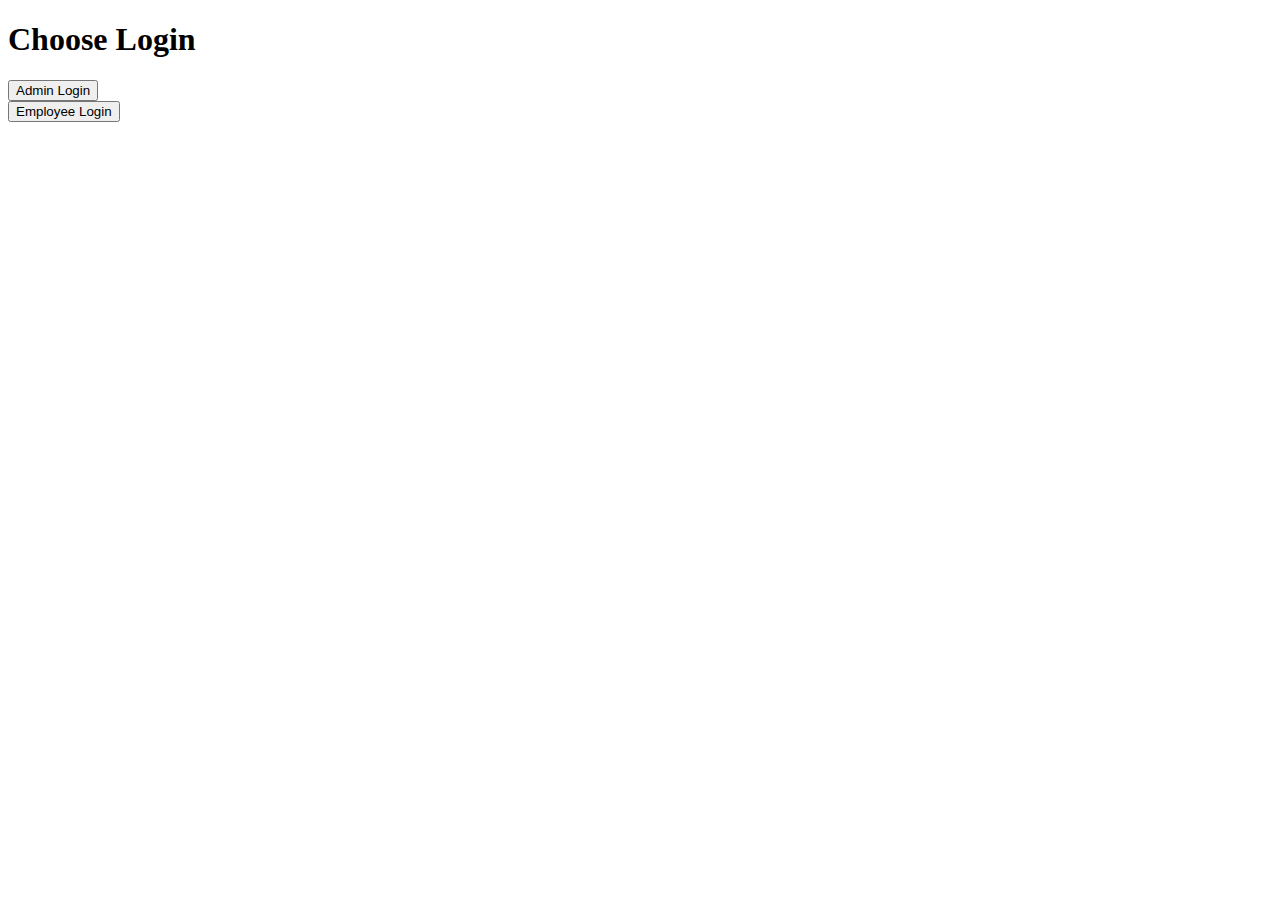
==== index.html @ 175ffb30 "initial commit" ====
<!DOCTYPE html>
<html lang="en">
<head>
    <meta charset="UTF-8">
    <meta name="viewport" content="width=device-width, initial-scale=1.0">
    <title>Login Selection</title>
    <link rel="stylesheet" href="styles.css">
</head>
<body>
    <div class="selection-container">
        <h1>Choose Login</h1>
        <div class="button-group">
            <form action="admin-login.html" method="get">
                <button type="submit" class="btn">Admin Login</button>
            </form>
            <form action="employee-login.html" method="get">
                <button type="submit" class="btn">Employee Login</button>
            </form>
        </div>
    </div>
</body>
</html>
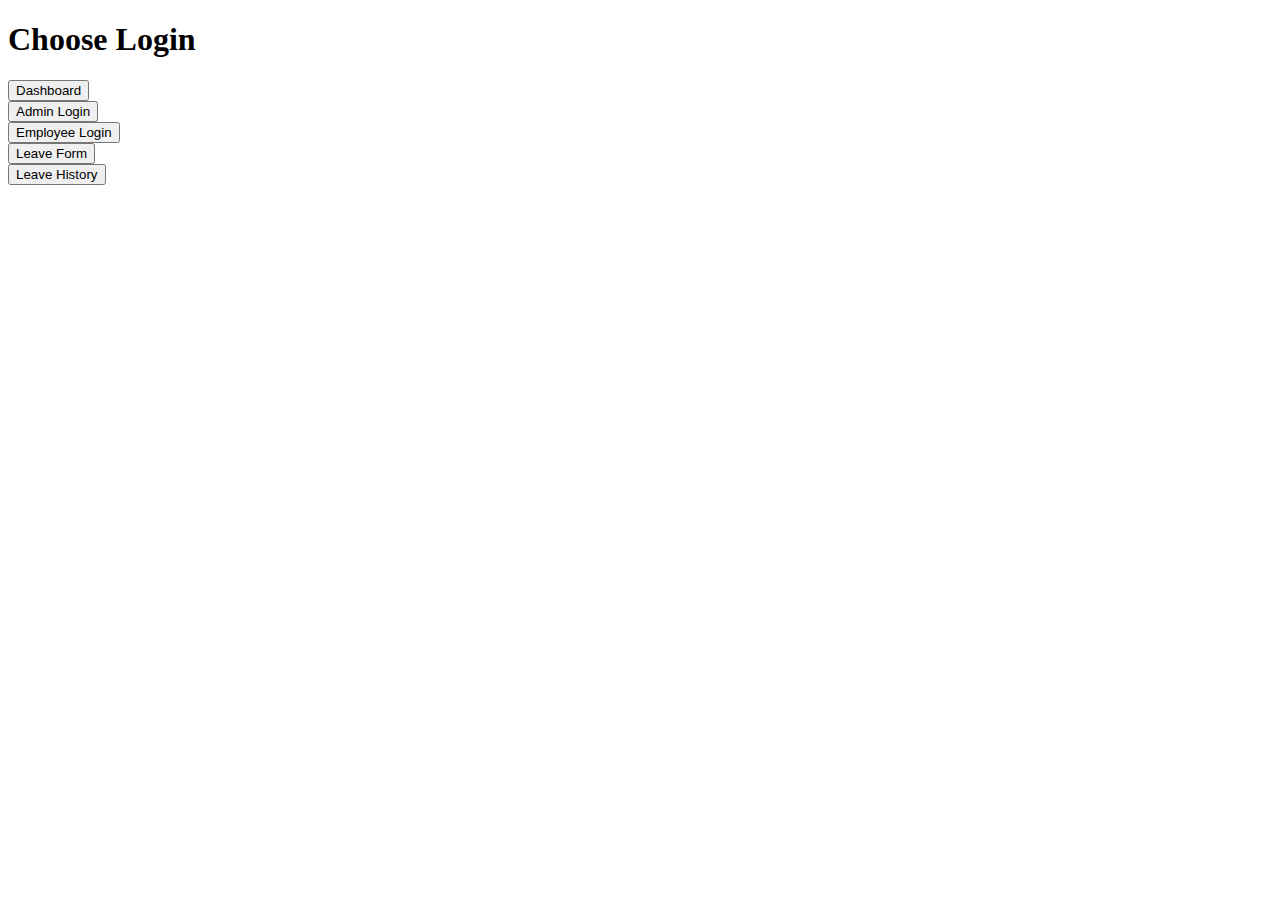
==== commit 469b7878: "dash" ====
--- a/index.html
+++ b/index.html
@@ -10,12 +10,21 @@
     <div class="selection-container">
         <h1>Choose Login</h1>
         <div class="button-group">
+            <form action="dashboard.html" method="get">
+                <button type="submit" class="btn">Dashboard </button>
+            </form>
             <form action="admin-login.html" method="get">
                 <button type="submit" class="btn">Admin Login</button>
             </form>
             <form action="employee-login.html" method="get">
                 <button type="submit" class="btn">Employee Login</button>
             </form>
+            <form action="leave-request-form.html" method="get">
+                <button type="submit" class="btn">Leave Form</button>
+            </form>
+            <form action="Leave-history.html" method="get">
+                <button type="submit" class="btn">Leave History</button>
+            </form>
         </div>
     </div>
 </body>
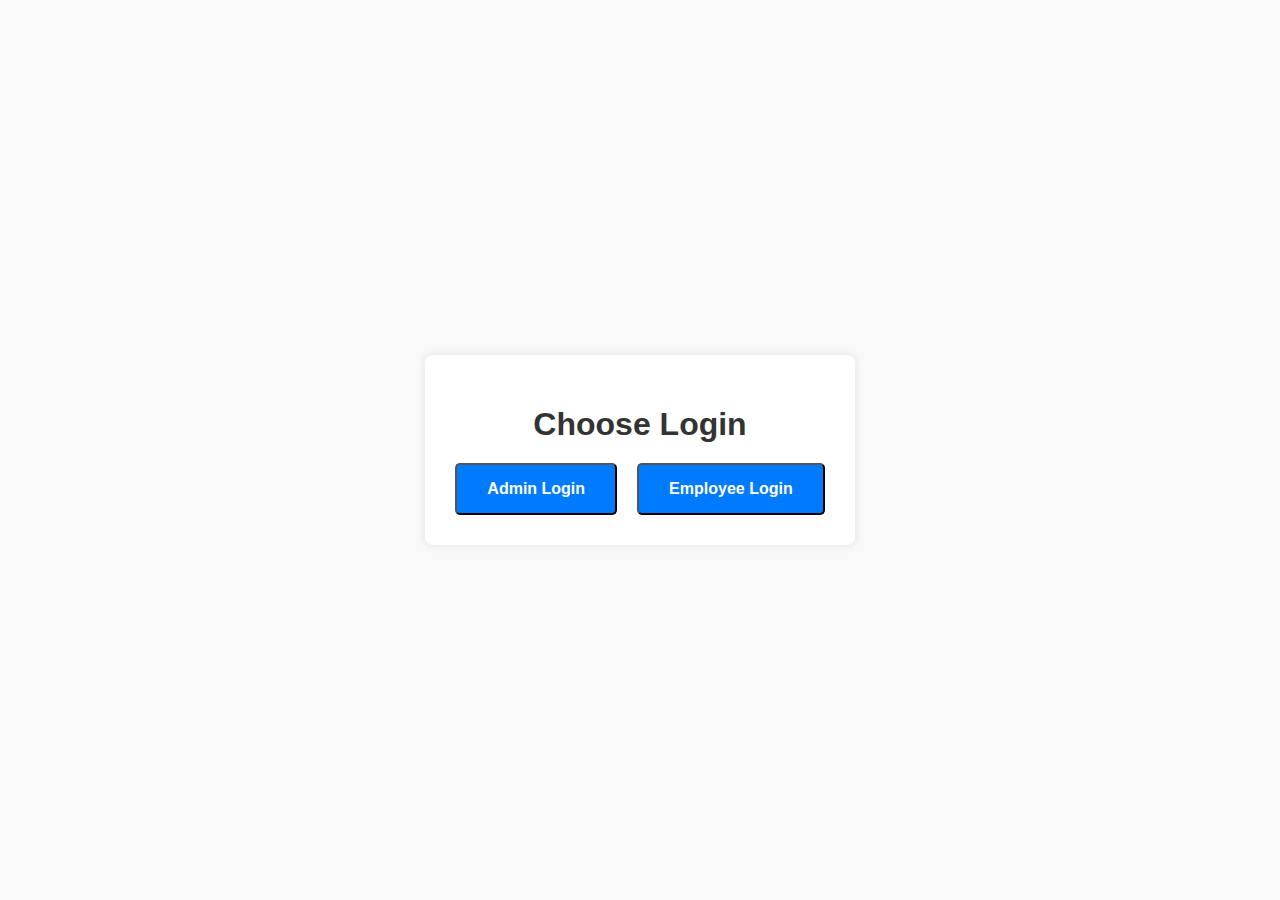
==== commit 0583e4bf: "commit" ====
--- a/index.html
+++ b/index.html
@@ -10,21 +10,14 @@
     <div class="selection-container">
         <h1>Choose Login</h1>
         <div class="button-group">
-            <form action="dashboard.html" method="get">
-                <button type="submit" class="btn">Dashboard </button>
-            </form>
+
             <form action="admin-login.html" method="get">
                 <button type="submit" class="btn">Admin Login</button>
             </form>
             <form action="employee-login.html" method="get">
                 <button type="submit" class="btn">Employee Login</button>
             </form>
-            <form action="leave-request-form.html" method="get">
-                <button type="submit" class="btn">Leave Form</button>
-            </form>
-            <form action="Leave-history.html" method="get">
-                <button type="submit" class="btn">Leave History</button>
-            </form>
+
         </div>
     </div>
 </body>
--- a/styles.css
+++ b/styles.css
@@ -0,0 +1,364 @@
+body {
+  font-family: Arial, sans-serif;
+  background-color: #f9f9f9;
+  margin: 0;
+  padding: 0;
+}
+
+.container {
+  width: 80%;
+  margin: 20px auto;
+  background-color: #fff;
+  padding: 20px;
+  border-radius: 10px;
+  box-shadow: 0 4px 8px rgba(0, 0, 0, 0.1);
+}
+
+h1 {
+  text-align: center;
+  margin-bottom: 20px;
+  color: #333;
+}
+
+.filter-section {
+  display: flex;
+  justify-content: space-between;
+  margin-bottom: 20px;
+}
+
+.filter-section input,
+.filter-section select,
+.filter-section button {
+  padding: 10px;
+  font-size: 16px;
+  margin-right: 10px;
+}
+
+table {
+  width: 100%;
+  border-collapse: collapse;
+  margin-top: 20px;
+}
+
+table th,
+table td {
+  border: 1px solid #ddd;
+  padding: 10px;
+  text-align: center;
+}
+
+table th {
+  background-color: #007bff;
+  color: #fff;
+}
+
+table tr:nth-child(even) {
+  background-color: #f2f2f2;
+}
+
+table tr:hover {
+  background-color: #f1f1f1;
+}
+body {
+  font-family: Arial, sans-serif;
+  background-color: #f0f0f0;
+  display: flex;
+  justify-content: center;
+  align-items: center;
+  height: 100vh;
+  margin: 0;
+}
+
+.selection-container {
+  text-align: center;
+  background: #ffffff;
+  padding: 30px;
+  border-radius: 8px;
+  box-shadow: 0 0 10px rgba(0, 0, 0, 0.1);
+}
+
+h1 {
+  margin-bottom: 20px;
+}
+
+.button-group {
+  display: flex;
+  gap: 20px;
+  justify-content: center;
+}
+
+.btn {
+  text-decoration: none;
+  padding: 15px 30px;
+  color: #fff;
+  background-color: #007bff;
+  border-radius: 5px;
+  font-size: 16px;
+  font-weight: bold;
+  transition: background-color 0.3s;
+}
+
+.btn:hover {
+  background-color: #0056b3;
+}
+body {
+  font-family: "Arial", sans-serif;
+  margin: 0;
+  padding: 0;
+  background-color: #f4f4f9;
+  display: flex;
+  justify-content: center;
+  align-items: center;
+  height: 100vh;
+}
+
+/* Login Container */
+.login-container {
+  background-color: #fff;
+  padding: 30px;
+  border-radius: 10px;
+  box-shadow: 0 4px 8px rgba(0, 0, 0, 0.1);
+  width: 100%;
+  max-width: 400px;
+}
+
+/* Title */
+.login-container h1 {
+  font-size: 24px;
+  margin-bottom: 20px;
+  color: #333;
+  text-align: center;
+}
+
+/* Form Fields */
+.form-group {
+  margin-bottom: 15px;
+}
+
+.form-group label {
+  display: block;
+  margin-bottom: 5px;
+  font-weight: bold;
+  color: #555;
+}
+
+.form-group input {
+  width: 100%;
+  padding: 10px;
+  font-size: 16px;
+  border: 1px solid #ccc;
+  border-radius: 5px;
+  box-sizing: border-box;
+}
+
+/* Submit Button */
+.login-btn {
+  width: 100%;
+  padding: 10px;
+  font-size: 16px;
+  font-weight: bold;
+  color: #fff;
+  background-color: #007bff;
+  border: none;
+  border-radius: 5px;
+  cursor: pointer;
+  transition: background-color 0.3s;
+}
+
+.login-btn:hover {
+  background-color: #0056b3;
+}
+
+/* Error/Message Styling */
+.error {
+  color: #ff4d4d;
+  font-size: 14px;
+  margin-top: -10px;
+  margin-bottom: 10px;
+}
+
+.success {
+  color: #28a745;
+  font-size: 14px;
+  margin-top: -10px;
+  margin-bottom: 10px;
+}
+
+/* Responsive Design */
+@media (max-width: 576px) {
+  .login-container {
+    padding: 20px;
+  }
+
+  .login-container h1 {
+    font-size: 20px;
+  }
+}
+/* General Styles */
+body {
+  font-family: "Arial", sans-serif;
+  margin: 0;
+  padding: 0;
+  background-color: #f4f4f9; /* Light gray background */
+  display: flex;
+  justify-content: center;
+  align-items: center;
+  height: 100vh;
+}
+
+/* Admin Container Styles */
+.admin-container {
+  background-color: #007bff; /* Blue background for admin */
+  color: #fff; /* White text */
+  padding: 30px;
+  border-radius: 10px;
+  box-shadow: 0 4px 8px rgba(0, 0, 0, 0.2); /* Subtle shadow */
+  width: 100%;
+  max-width: 400px;
+  text-align: center;
+}
+
+/* Title Styling */
+.admin-container h1 {
+  margin-bottom: 20px;
+  font-size: 24px;
+  text-transform: uppercase;
+  color: #fff; /* White text for title */
+}
+
+/* Label Styling */
+.admin-container label {
+  display: block;
+  text-align: left;
+  margin-bottom: 5px;
+  font-weight: bold;
+  color: #e3f2fd; /* Light blue text */
+}
+
+/* Input Fields */
+.admin-container input {
+  width: 100%;
+  padding: 10px;
+  margin-bottom: 15px;
+  font-size: 16px;
+  border: none;
+  border-radius: 5px;
+  background-color: #e3f2fd; /* Light blue background */
+  color: #007bff; /* Blue text */
+  box-sizing: border-box;
+}
+
+/* Submit Button */
+.admin-container button {
+  width: 100%;
+  padding: 10px;
+  font-size: 16px;
+  font-weight: bold;
+  color: #fff; /* White text */
+  background-color: #0056b3; /* Darker blue for button */
+  border: none;
+  border-radius: 5px;
+  cursor: pointer;
+  transition: background-color 0.3s ease, transform 0.3s ease;
+}
+
+/* Button Hover Effect */
+.admin-container button:hover {
+  background-color: #003d80; /* Even darker blue */
+  transform: scale(1.05); /* Slightly enlarge on hover */
+}
+
+/* Responsive Design */
+@media (max-width: 576px) {
+  .admin-container {
+    padding: 20px;
+  }
+
+  .admin-container h1 {
+    font-size: 20px;
+  }
+}
+/* General Styling */
+body {
+  font-family: 'Arial', sans-serif;
+  margin: 0;
+  padding: 0;
+  background-color: #f9f9f9; /* Light gray background */
+  display: flex;
+  justify-content: center;
+  align-items: center;
+  height: 100vh;
+}
+
+/* Employee Login Container */
+.login-container {
+  background-color: #28a745; /* Green background for employee module */
+  color: #fff; /* White text for contrast */
+  padding: 30px;
+  border-radius: 10px;
+  box-shadow: 0 4px 8px rgba(0, 0, 0, 0.2); /* Subtle shadow */
+  width: 100%;
+  max-width: 400px;
+  text-align: center;
+}
+
+/* Title Styling */
+.login-container h1 {
+  margin-bottom: 20px;
+  font-size: 24px;
+  text-transform: uppercase;
+  color: #fff; /* White for title text */
+}
+
+/* Label Styling */
+.login-container label {
+  display: block;
+  text-align: left;
+  margin-bottom: 5px;
+  font-weight: bold;
+  color: #eaf8ea; /* Light green label text */
+}
+
+/* Input Fields */
+.login-container input {
+  width: 100%;
+  padding: 10px;
+  margin-bottom: 15px;
+  font-size: 16px;
+  border: none;
+  border-radius: 5px;
+  background-color: #eaf8ea; /* Light green background */
+  color: #28a745; /* Green text */
+  box-sizing: border-box;
+}
+
+/* Button Styling */
+.login-container button {
+  width: 100%;
+  padding: 10px;
+  font-size: 16px;
+  font-weight: bold;
+  color: #fff; /* White text for contrast */
+  background-color: #1e7e34; /* Dark green button */
+  border: none;
+  border-radius: 5px;
+  cursor: pointer;
+  transition: background-color 0.3s ease, transform 0.3s ease;
+}
+
+/* Button Hover Effect */
+.login-container button:hover {
+  background-color: #145822; /* Darker green */
+  transform: scale(1.05); /* Slight enlargement on hover */
+}
+
+/* Responsive Design */
+@media (max-width: 576px) {
+  .login-container {
+      padding: 20px;
+  }
+
+  .login-container h1 {
+      font-size: 20px;
+  }
+}